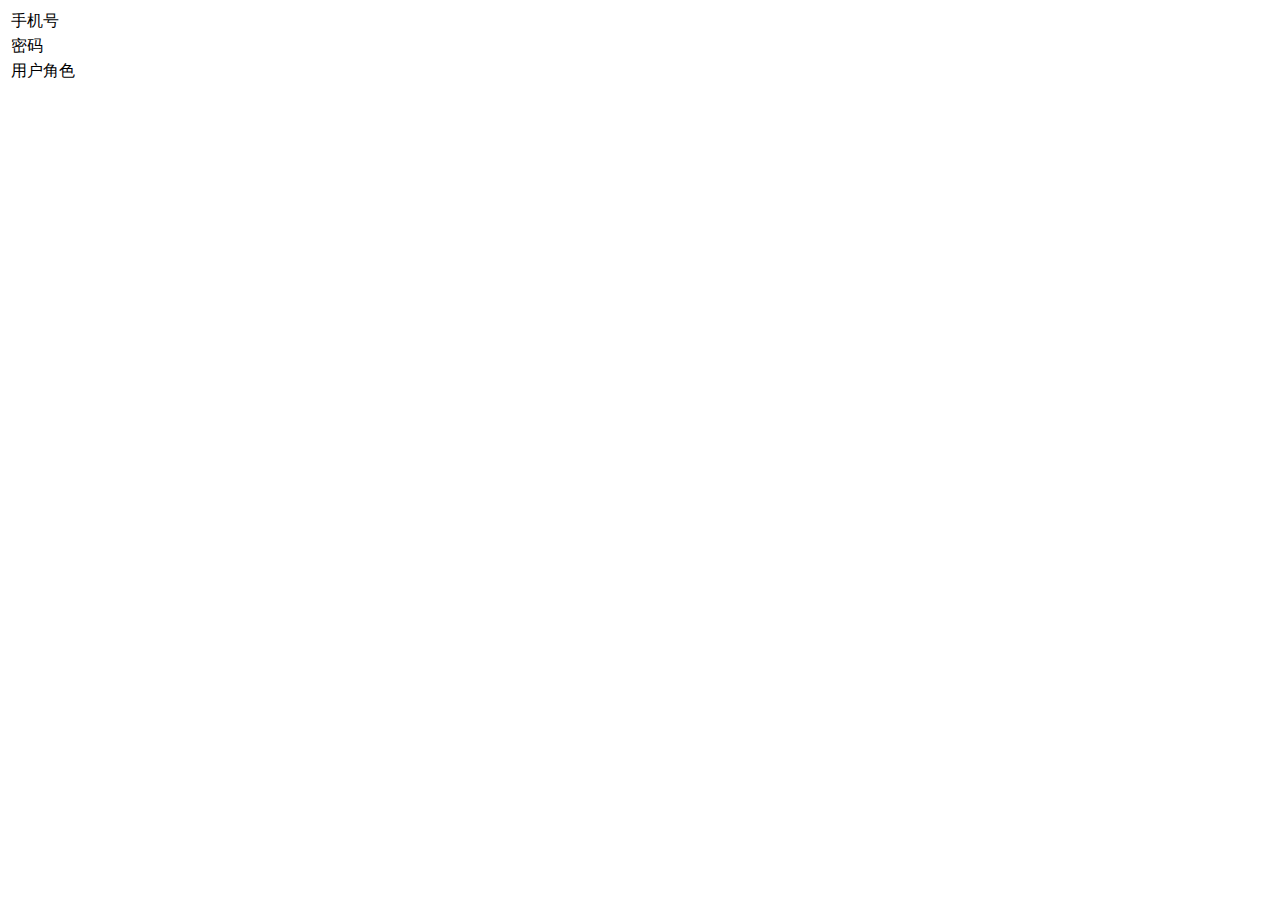
==== src/main/webapp/static/views/index.html @ c676e478 "Initial commit" ====
<!DOCTYPE html>
<html lang="en">
<head>
    <meta charset="UTF-8">
    <title>Title</title>
    <!-- jquery-validator -->
    <!--<script type="text/javascript" src="/static/jquery-validation/jquery.validate.min.js"></script>-->
    <!--<script type="text/javascript" src="/static/jquery-validation/localization/messages_zh.min.js"></script>-->
    <script type="text/javascript" src="/static/jquery/jquery-3.1.4.js"></script>
    <!--<script src="https://cdn.staticfile.org/jquery/1.10.2/jquery.min.js"/>-->
</head>
<body>
<div>
    <table>
        <tr>
            <td>手机号</td><td id="phone"></td>
        </tr>
        <tr>
            <td>密码</td><td id="password"></td>
        </tr>
        <tr>
            <td>用户角色</td><td id="role"></td>
        </tr>
    </table>
</div>
</body>
<script>
    $.ajax({
        url:"/test/get_user",
        type:"GET",
        // 入参
        data:{
            // goodsId:goodsId,
            // verifyCode:$("#verifyCode").val()

        },
        success:function(data){

            // alert(data);
            var user = data.data;
            $("#phone").text(user.phone);
            // $("#goodsImg").attr("src", goods.goodsImg);
            $("#password").text(user.password);
            $("#role").text(user.role);
            // $("#createDate").text(new Date(order.createDate).format("yyyy-MM-dd hh:mm:ss"));
            // if(data.code == 0){
            //     var path = data.data;
            //     doMiaosha(path);
            // }else{
            //     layer.msg(data.msg);
            // }

        },
        error:function(){
            // layer.msg("客户端请求有误");
            alert("客户端请求有误")
        }
    });
</script>

</html>
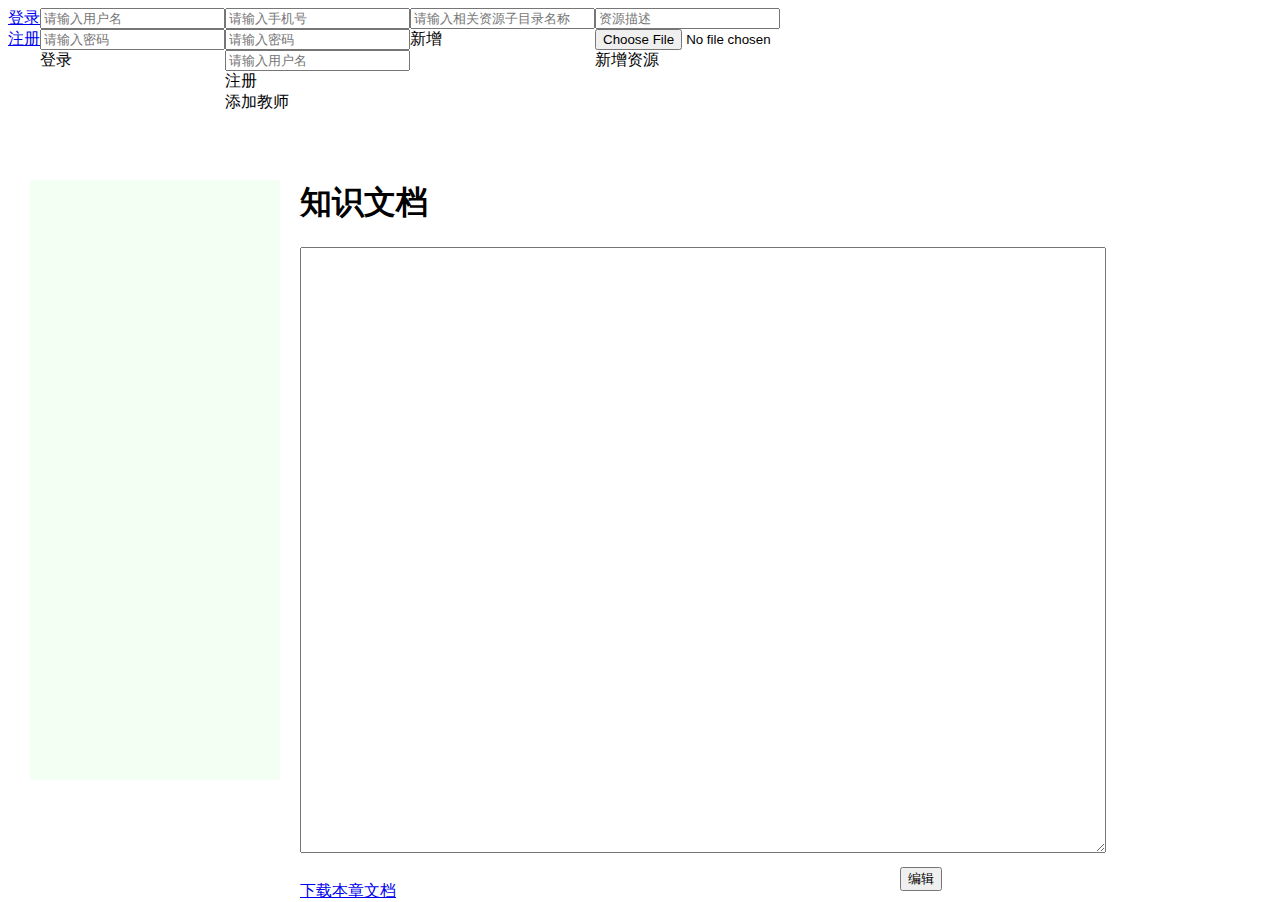
==== commit 45f5e25e: "commit" ====
--- a/src/main/webapp/static/views/index.html
+++ b/src/main/webapp/static/views/index.html
@@ -2,60 +2,222 @@
 <html lang="en">
 <head>
     <meta charset="UTF-8">
-    <title>Title</title>
-    <!-- jquery-validator -->
-    <!--<script type="text/javascript" src="/static/jquery-validation/jquery.validate.min.js"></script>-->
-    <!--<script type="text/javascript" src="/static/jquery-validation/localization/messages_zh.min.js"></script>-->
+    <title>Java资源库</title>
     <script type="text/javascript" src="/static/jquery/jquery-3.1.4.js"></script>
-    <!--<script src="https://cdn.staticfile.org/jquery/1.10.2/jquery.min.js"/>-->
+    <!--<link rel="styleSheet" href="/static/css/menu.css" type="text/css">-->
+    <link rel="styleSheet" href="/static/css/index.css" type="text/css">
+    <script src="/static/js/layer-v3.1.1/layer/layer.js"></script>
+    <!--<script src="/static/js/jsn.js"></script>-->
+    <script src="/static/js/javalearn.js"></script>
+    <script src="/static/js/liu.js"></script>
 </head>
-<body>
+<body onload="refresh()">
+<div id="popup" style="display: flex;">
+    <!--登录弹窗-->
+    <div id="header">
+        <div id="header-con">
+            <div id="bLogin"><a href="javascript:;" onclick="ShowLoginText()">登录</a></div>
+            <div id="bReg"><a href="javascript:;" onclick="ShowRegisterText('reg')">注册</a></div>
+            <div id="logout" style="display: none"><a href="javascript:;" onclick="logout()">注销</a></div>
+            <div id="add-tea" style="display: none"><a href="javascript:;" onclick="ShowRegisterText('add-teacher')">添加教师</a>
+            </div>
+            <div id="display-user" style="display: none"><a href="javascript:;">欢迎用户<span id="user"/> 登录</a></div>
+        </div>
+    </div>
+    <div id="loginBox">
+        <div class="login-item"><input type="text" id="InputUsername" placeholder="请输入用户名"/></div>
+        <div class="login-item"><input type="password" id="InputUserPwd" placeholder="请输入密码"/></div>
+
+        <div class="login-item"><a onclick="Login()">登录</a></div>
+    </div>
+    <div id="registerBox">
+        <div class="login-item"><input type="text" id="phone" placeholder="请输入手机号"/></div>
+        <div class="login-item"><input type="password" id="password" placeholder="请输入密码"/></div>
+        <div class="login-item"><input type="text" id="name" placeholder="请输入用户名"/></div>
+        <!--<div class="login-item"><a href="#" onclick="Login()">登录</a></div>-->
+        <div id="reg" class="login-item"><a onclick="register(2)">注册</a></div>
+        <div id="add-teacher" class="login-item"><a onclick="register(1)">添加教师</a></div>
+    </div>
+
+    <div id="addMenuBox">
+        <div class="login-item"><input type="text" id="knowledge_name" placeholder="请输入相关资源子目录名称"/></div>
+
+        <!--<div class="login-item"><a href="#" onclick="Login()">登录</a></div>-->
+        <div class="login-item"><a id="add_menu">新增</a></div>
+    </div>
+
+    <div id="addResourceBox">
+        <div class="login-item"><input type="text" id="resourse_description" placeholder="资源描述"/>
+        </div>
+        <div class="login-item"><input id="file-resource" type="file" name="file" /></div>
+        <div id="add-resource" class="login-item"><a id="add_resource">新增资源</a></div>
+    </div>
+
+    <!--================================================================================-->
+</div>
 <div>
-    <table>
-        <tr>
-            <td>手机号</td><td id="phone"></td>
-        </tr>
-        <tr>
-            <td>密码</td><td id="password"></td>
-        </tr>
-        <tr>
-            <td>用户角色</td><td id="role"></td>
-        </tr>
-    </table>
+    <ul id="menu-view">
+        <!--<li style="left: 0px;position: absolute;">基础知识-->
+        <!--<ul>-->
+            <!--<li>数组</li>-->
+            <!--<li>数组</li>-->
+            <!--<li>数组</li>-->
+            <!--<li>数组</li>-->
+        <!--</ul>-->
+        <!--</li>-->
+        <!--<li style="left: 225px;position: absolute;">基础知识</li>-->
+        <!--<li style="left: 450px;position: absolute;">基础知识</li>-->
+        <!--<li style="left: 675px;position: absolute;">基础知识</li>-->
+        <!--<li style="left: 900px;position: absolute;">基础知识</li>-->
+        <!--<li style="left: 1125px;position: absolute;">相关资源-->
+            <!--<ul>-->
+                <!--<li>软件资源下载</li>-->
+                <!--<li>软件资源下载</li>-->
+                <!--<li>软件资源下载</li>-->
+                <!--<li>软件资源下载</li>-->
+
+            <!--</ul>-->
+        <!--</li>-->
+    </ul>
+    <div style="height: 600px; width:250px;top: 180px;left:30px;position:absolute;background-color: #f3fff2;">
+
+            <ul id="menuIV-view">
+                <!--<li>进阶知识</li>-->
+                <!--<li>进阶知识</li>-->
+                <!--<li>进阶知识</li>-->
+                <!--<li>进阶知识</li>-->
+                <!--<li>进阶知识</li>-->
+                <!--<li>进阶知识</li>-->
+                <!--<li>进阶知识</li>-->
+                <!--<li>进阶知识</li>-->
+                <!--<li>进阶知识</li>-->
+                <!--<li>进阶知识</li>-->
+                <!--<li>进阶知识</li>-->
+                <!--<li>进阶知识</li>-->
+                <!--<li>进阶知识</li>-->
+                <!--<li>进阶知识</li>-->
+                <!--<li>进阶知识</li>-->
+                <!--<li>进阶知识</li>-->
+                <!--<li>进阶知识</li>-->
+                <!--<li>进阶知识</li>-->
+                <!--<li>进阶知识</li>-->
+                <!--<li>进阶知识</li>-->
+                <!--<li>进阶知识</li>-->
+                <!--<li>进阶知识</li>-->
+                <!--<li>进阶知识</li>-->
+            </ul>
+
+    </div>
+
+</div>
+<div id="edit-example-page" style="left: 300px;top:160px;position: absolute;display: none">
+    <H1>实例题目</H1>
+    <div ><textarea id="title-example" class="textarea-style" style="width: 300px;height: 35px;"></textarea></div>
+
+    <H1>实例内容</H1>
+    <div><textarea id="content-example" class="textarea-style" style="width: 800px;height: 360px;"></textarea></div>
+    <!--文件上传-->
+    <input id="file-code" type="file" name="file"/>
+    <!--上传按钮,点击后判断是否会覆盖之前文件，征求用户意见-->
+    <!--<button id="upload-code" onclick="upload()">上传文件</button>-->
+    <H1>实例讲解</H1>
+    <div><textarea id="interpret-example" class="textarea-style" style="width: 800px;height: 360px;"></textarea></div>
+
+    <H1>运行结果</H1>
+    <div><textarea id="run-result-example" class="textarea-style" style="width: 800px;height: 360px;"></textarea></div>
+
+    <div id="button-con" style="left: 600px;top: 10px;position: relative">
+        <button id="save" onclick="save_example(0)">保存</button>
+        <button id="cancel" onclick="cancel_edit(1)">取消</button>
+        <button id="reset" onclick="clean()">重置</button>
+    </div>
+</div>
+<div id="main-example-page" style="left: 300px;top:160px;position: absolute;display: none">
+    <H1>实例题目</H1>
+    <div id="display-title-example"class="display-word" style="font-size: 24px;">
+        </div><br><br>
+
+    <H1>实例内容</H1>
+    <textarea id="display-content-example" readonly="true" style="width: 800px;height: 500px" class="textarea-style"></textarea>
+    <a id="code-address" href="#" onclick="countplus()">下载源码</a>
+    <H2>浏览次数：<span id="scan-count-example"></span></H2>
+    <H2>下载次数：<span id="down-count-example"></span></H2>
+    <br><br>
+    <H1>实例讲解</H1>
+    <textarea id="display-interpret-example" readonly="true" style="width: 800px;height: 500px" class="textarea-style"></textarea>
+    <br><br>
+    <H1>运行结果</H1>
+    <textarea id="display-run-result-example" readonly="true" style="width: 800px;height: 280px" class="textarea-style"></textarea>
+    <br><br>
+    <div style="left: 600px;top: 10px;position: relative">
+        <button id="edit" onclick="edit(1)">编辑</button>
+    </div>
+    <H2>创建时间：<span id="time-example"></span></H2>
+</div>
+
+<div id="resource-page" class="display-word" style="left: 300px;top:160px;position: absolute;display: none">
+    <!--<div style="margin: 1cm 0cm 0cm 1cm;">-->
+        <!--资源名资源名资源名资源名资源名资源名资源名资源名资源名资源名资源名资资源名资源名资源名资源名资源名资源名资源名资源名资源名资源名资资源名资源名资源名资源名资源名资源名资源名资源名资源名资源名资源名资源名资源名资源名资源名资源名资源名资源名资源名资源名资源名资源名<br>-->
+        <!--<a href="#" style="left: 700px;position: absolute;white-space : nowrap">下载</a>-->
+        <!--<h2 style="left: 550px;position: absolute;">下载次数：<span id="resource-download-count1"/> </h2>-->
+    <!--</div>-->
+    <!--<div style="margin: 1cm 0cm 0cm 1cm;">-->
+        <!--资源名资源名资源名资源名资源名资源名资源名资源名资源名资源名资源名资资源名资源名资源名资源名资源名资源名资源名资源名资源名资源名资资源名资源名资源名资源名资源名资源名资源名资源名资源名资源名资源名资源名资源名资源名资源名资源名资源名资源名资源名资源名资源名资源名<br>-->
+        <!--<a href="#" style="left: 700px;position: absolute;white-space : nowrap">下载</a>-->
+        <!--<h2 style="left: 550px;position: absolute;">下载次数：<span id="resource-download-count2"/> </h2>-->
+    <!--</div>-->
+    <!--<div style="margin: 1cm 0cm 0cm 1cm;">-->
+        <!--资源名资源名资源名资源名资源名资源名资源名资源名资源名资源名资源名资资源名资源名资源名资源名资源名资源名资源名资源名资源名资源名资资源名资源名资源名资源名资源名资源名资源名资源名资源名资源名资源名资源名资源名资源名资源名资源名资源名资源名资源名资源名资源名资源名<br>-->
+        <!--<a href="#" style="left: 700px;position: absolute;white-space : nowrap">下载</a>-->
+        <!--<h2 style="left: 550px;position: absolute;">下载次数：<span id="resource-download-count"/> </h2>-->
+    <!--</div>-->
+    <!--<div style="margin: 1cm 0cm 0cm 1cm;">-->
+        <!--<input id="file" type="file" name="file" />-->
+        <!--&lt;!&ndash;上传按钮,点击后判断是否会覆盖之前文件，征求用户意见&ndash;&gt;-->
+        <!--<button id="upload" onclick="upload()">上传资源</button>-->
+    <!--</div>-->
+
+</div>
+
+<div id="Teaching-documents-page" style="left: 300px;top:160px;position: absolute;display: block">
+    <!--文本文档-->
+    <div>
+        <H1>知识文档</H1>
+        <textarea id="display-known-text" readonly="true" style="width: 800px;height: 600px" class="textarea-style"></textarea>
+    </div>
+    <!--图片list-->
+    <div id="images">
+
+    </div>
+    <div style="left: 600px;top: 10px;position: relative">
+        <button id="edit-known" onclick="edit_known(1)">编辑</button>
+    </div>
+    <div>
+        <a id="doc-address" href="#">下载本章文档</a>
+
+    </div>
+</div>
+
+<div id="edit-Teaching-documents" style="left: 300px;top:160px;position: absolute;display: none">
+    <H1>题目</H1>
+    <div ><textarea id="title-known" class="textarea-style" readonly ="true" style="width: 300px;height: 35px;"></textarea></div>
+
+    <H1>知识文本</H1>
+    <div><textarea id="text-known" class="textarea-style" style="width: 800px;height: 360px;"></textarea></div>
+    <!--文档上传-->
+    <input id="file-doc" type="file" name="file"/>
+    <!--上传按钮,点击后判断是否会覆盖之前文件，征求用户意见-->
+    <!--<button id="upload-code" onclick="upload()">上传文件</button>-->
+    <input id="file-img" type="file" name="file"/>
+    <div id="button-con-konwn" style="left: 600px;top: 10px;position: relative">
+        <button id="save-konwn" onclick="save_known(0)">保存</button>
+        <button id="cancel-konwn" onclick="cancel_edit_known(1)">取消</button>
+        <button id="reset-konwn" onclick="clean()">重置</button>
+    </div>
 </div>
 </body>
 <script>
-    $.ajax({
-        url:"/test/get_user",
-        type:"GET",
-        // 入参
-        data:{
-            // goodsId:goodsId,
-            // verifyCode:$("#verifyCode").val()
-
-        },
-        success:function(data){
-
-            // alert(data);
-            var user = data.data;
-            $("#phone").text(user.phone);
-            // $("#goodsImg").attr("src", goods.goodsImg);
-            $("#password").text(user.password);
-            $("#role").text(user.role);
-            // $("#createDate").text(new Date(order.createDate).format("yyyy-MM-dd hh:mm:ss"));
-            // if(data.code == 0){
-            //     var path = data.data;
-            //     doMiaosha(path);
-            // }else{
-            //     layer.msg(data.msg);
-            // }
-
-        },
-        error:function(){
-            // layer.msg("客户端请求有误");
-            alert("客户端请求有误")
-        }
-    });
+
 </script>
 
 </html>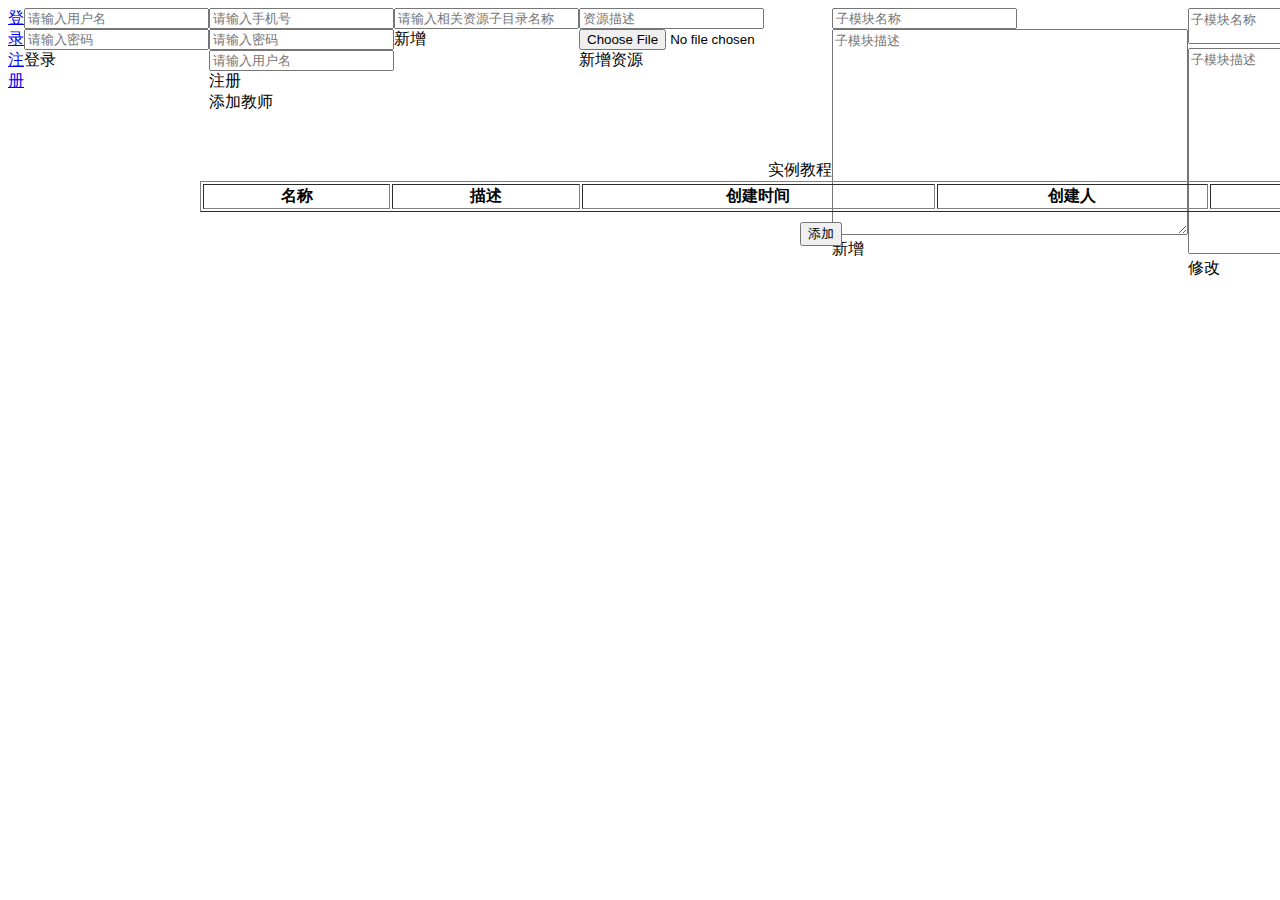
==== commit d2f478ba: "commit" ====
--- a/src/main/webapp/static/views/index.html
+++ b/src/main/webapp/static/views/index.html
@@ -10,8 +10,11 @@
     <!--<script src="/static/js/jsn.js"></script>-->
     <script src="/static/js/javalearn.js"></script>
     <script src="/static/js/liu.js"></script>
+
+
 </head>
 <body onload="refresh()">
+
 <div id="popup" style="display: flex;">
     <!--登录弹窗-->
     <div id="header">
@@ -49,70 +52,46 @@
     <div id="addResourceBox">
         <div class="login-item"><input type="text" id="resourse_description" placeholder="资源描述"/>
         </div>
-        <div class="login-item"><input id="file-resource" type="file" name="file" /></div>
+        <div class="login-item"><input id="file-resource" type="file" name="file"/></div>
         <div id="add-resource" class="login-item"><a id="add_resource">新增资源</a></div>
+    </div>
+    <div id="sbaddMenuBox">
+        <div class="login-item"><input type="text" id="menu_name" placeholder="子模块名称"/></div>
+        <div class="login-item"><textarea style="width: 350px;height: 200px;" type="text" id="menu_description"
+                                          placeholder="子模块描述"></textarea></div>
+
+        <!--<div class="login-item"><a href="#" onclick="Login()">登录</a></div>-->
+        <div class="login-item"><a id="sb_add_menu">新增</a></div>
+    </div>
+
+    <div id="sbeditMenuBox">
+        <div class="login-item"><textarea style="width: 350px;height: 30px;" type="text" id="edit_menu_name" placeholder="子模块名称"></textarea></div>
+        <div class="login-item"><textarea style="width: 350px;height: 200px;" type="text" id="edit_menu_description"
+                                          placeholder="子模块描述"></textarea></div>
+
+        <!--<div class="login-item"><a href="#" onclick="Login()">登录</a></div>-->
+        <div class="login-item"><a id="sb_edit_menu">修改</a></div>
     </div>
 
     <!--================================================================================-->
 </div>
 <div>
     <ul id="menu-view">
-        <!--<li style="left: 0px;position: absolute;">基础知识-->
-        <!--<ul>-->
-            <!--<li>数组</li>-->
-            <!--<li>数组</li>-->
-            <!--<li>数组</li>-->
-            <!--<li>数组</li>-->
-        <!--</ul>-->
-        <!--</li>-->
-        <!--<li style="left: 225px;position: absolute;">基础知识</li>-->
-        <!--<li style="left: 450px;position: absolute;">基础知识</li>-->
-        <!--<li style="left: 675px;position: absolute;">基础知识</li>-->
-        <!--<li style="left: 900px;position: absolute;">基础知识</li>-->
-        <!--<li style="left: 1125px;position: absolute;">相关资源-->
-            <!--<ul>-->
-                <!--<li>软件资源下载</li>-->
-                <!--<li>软件资源下载</li>-->
-                <!--<li>软件资源下载</li>-->
-                <!--<li>软件资源下载</li>-->
-
-            <!--</ul>-->
-        <!--</li>-->
+
     </ul>
-    <div style="height: 600px; width:250px;top: 180px;left:30px;position:absolute;background-color: #f3fff2;">
-
-            <ul id="menuIV-view">
-                <!--<li>进阶知识</li>-->
-                <!--<li>进阶知识</li>-->
-                <!--<li>进阶知识</li>-->
-                <!--<li>进阶知识</li>-->
-                <!--<li>进阶知识</li>-->
-                <!--<li>进阶知识</li>-->
-                <!--<li>进阶知识</li>-->
-                <!--<li>进阶知识</li>-->
-                <!--<li>进阶知识</li>-->
-                <!--<li>进阶知识</li>-->
-                <!--<li>进阶知识</li>-->
-                <!--<li>进阶知识</li>-->
-                <!--<li>进阶知识</li>-->
-                <!--<li>进阶知识</li>-->
-                <!--<li>进阶知识</li>-->
-                <!--<li>进阶知识</li>-->
-                <!--<li>进阶知识</li>-->
-                <!--<li>进阶知识</li>-->
-                <!--<li>进阶知识</li>-->
-                <!--<li>进阶知识</li>-->
-                <!--<li>进阶知识</li>-->
-                <!--<li>进阶知识</li>-->
-                <!--<li>进阶知识</li>-->
-            </ul>
-
-    </div>
+    <!--<div style="height: 600px; width:250px;top: 180px;left:30px;position:absolute;background-color: #f3fff2;">-->
+
+    <!--<ul id="menuIV-view">-->
+
+    <!--</ul>-->
+
+    <!--</div>-->
+
 
 </div>
 <div id="edit-example-page" style="left: 300px;top:160px;position: absolute;display: none">
     <H1>实例题目</H1>
-    <div ><textarea id="title-example" class="textarea-style" style="width: 300px;height: 35px;"></textarea></div>
+    <div><textarea id="title-example" class="textarea-style" style="width: 300px;height: 35px;"></textarea></div>
 
     <H1>实例内容</H1>
     <div><textarea id="content-example" class="textarea-style" style="width: 800px;height: 360px;"></textarea></div>
@@ -134,20 +113,24 @@
 </div>
 <div id="main-example-page" style="left: 300px;top:160px;position: absolute;display: none">
     <H1>实例题目</H1>
-    <div id="display-title-example"class="display-word" style="font-size: 24px;">
-        </div><br><br>
+    <div id="display-title-example" class="display-word" style="font-size: 24px;">
+    </div>
+    <br><br>
 
     <H1>实例内容</H1>
-    <textarea id="display-content-example" readonly="true" style="width: 800px;height: 500px" class="textarea-style"></textarea>
+    <textarea id="display-content-example" readonly="true" style="width: 800px;height: 500px"
+              class="textarea-style"></textarea>
     <a id="code-address" href="#" onclick="countplus()">下载源码</a>
     <H2>浏览次数：<span id="scan-count-example"></span></H2>
     <H2>下载次数：<span id="down-count-example"></span></H2>
     <br><br>
     <H1>实例讲解</H1>
-    <textarea id="display-interpret-example" readonly="true" style="width: 800px;height: 500px" class="textarea-style"></textarea>
+    <textarea id="display-interpret-example" readonly="true" style="width: 800px;height: 500px"
+              class="textarea-style"></textarea>
     <br><br>
     <H1>运行结果</H1>
-    <textarea id="display-run-result-example" readonly="true" style="width: 800px;height: 280px" class="textarea-style"></textarea>
+    <textarea id="display-run-result-example" readonly="true" style="width: 800px;height: 280px"
+              class="textarea-style"></textarea>
     <br><br>
     <div style="left: 600px;top: 10px;position: relative">
         <button id="edit" onclick="edit(1)">编辑</button>
@@ -155,69 +138,196 @@
     <H2>创建时间：<span id="time-example"></span></H2>
 </div>
 
-<div id="resource-page" class="display-word" style="left: 300px;top:160px;position: absolute;display: none">
-    <!--<div style="margin: 1cm 0cm 0cm 1cm;">-->
-        <!--资源名资源名资源名资源名资源名资源名资源名资源名资源名资源名资源名资资源名资源名资源名资源名资源名资源名资源名资源名资源名资源名资资源名资源名资源名资源名资源名资源名资源名资源名资源名资源名资源名资源名资源名资源名资源名资源名资源名资源名资源名资源名资源名资源名<br>-->
-        <!--<a href="#" style="left: 700px;position: absolute;white-space : nowrap">下载</a>-->
-        <!--<h2 style="left: 550px;position: absolute;">下载次数：<span id="resource-download-count1"/> </h2>-->
-    <!--</div>-->
-    <!--<div style="margin: 1cm 0cm 0cm 1cm;">-->
-        <!--资源名资源名资源名资源名资源名资源名资源名资源名资源名资源名资源名资资源名资源名资源名资源名资源名资源名资源名资源名资源名资源名资资源名资源名资源名资源名资源名资源名资源名资源名资源名资源名资源名资源名资源名资源名资源名资源名资源名资源名资源名资源名资源名资源名<br>-->
-        <!--<a href="#" style="left: 700px;position: absolute;white-space : nowrap">下载</a>-->
-        <!--<h2 style="left: 550px;position: absolute;">下载次数：<span id="resource-download-count2"/> </h2>-->
-    <!--</div>-->
-    <!--<div style="margin: 1cm 0cm 0cm 1cm;">-->
-        <!--资源名资源名资源名资源名资源名资源名资源名资源名资源名资源名资源名资资源名资源名资源名资源名资源名资源名资源名资源名资源名资源名资资源名资源名资源名资源名资源名资源名资源名资源名资源名资源名资源名资源名资源名资源名资源名资源名资源名资源名资源名资源名资源名资源名<br>-->
-        <!--<a href="#" style="left: 700px;position: absolute;white-space : nowrap">下载</a>-->
-        <!--<h2 style="left: 550px;position: absolute;">下载次数：<span id="resource-download-count"/> </h2>-->
-    <!--</div>-->
-    <!--<div style="margin: 1cm 0cm 0cm 1cm;">-->
-        <!--<input id="file" type="file" name="file" />-->
-        <!--&lt;!&ndash;上传按钮,点击后判断是否会覆盖之前文件，征求用户意见&ndash;&gt;-->
-        <!--<button id="upload" onclick="upload()">上传资源</button>-->
-    <!--</div>-->
-
-</div>
-
-<div id="Teaching-documents-page" style="left: 300px;top:160px;position: absolute;display: block">
-    <!--文本文档-->
-    <div>
-        <H1>知识文档</H1>
-        <textarea id="display-known-text" readonly="true" style="width: 800px;height: 600px" class="textarea-style"></textarea>
-    </div>
-    <!--图片list-->
-    <div id="images">
-
-    </div>
-    <div style="left: 600px;top: 10px;position: relative">
-        <button id="edit-known" onclick="edit_known(1)">编辑</button>
-    </div>
-    <div>
-        <a id="doc-address" href="#">下载本章文档</a>
-
-    </div>
-</div>
-
-<div id="edit-Teaching-documents" style="left: 300px;top:160px;position: absolute;display: none">
-    <H1>题目</H1>
-    <div ><textarea id="title-known" class="textarea-style" readonly ="true" style="width: 300px;height: 35px;"></textarea></div>
-
-    <H1>知识文本</H1>
-    <div><textarea id="text-known" class="textarea-style" style="width: 800px;height: 360px;"></textarea></div>
-    <!--文档上传-->
-    <input id="file-doc" type="file" name="file"/>
-    <!--上传按钮,点击后判断是否会覆盖之前文件，征求用户意见-->
-    <!--<button id="upload-code" onclick="upload()">上传文件</button>-->
-    <input id="file-img" type="file" name="file"/>
-    <div id="button-con-konwn" style="left: 600px;top: 10px;position: relative">
-        <button id="save-konwn" onclick="save_known(0)">保存</button>
-        <button id="cancel-konwn" onclick="cancel_edit_known(1)">取消</button>
-        <button id="reset-konwn" onclick="clean()">重置</button>
+<!--<div id="resource-page" class="display-word" style="left: 300px;top:160px;position: absolute;display: none">-->
+<!--&lt;!&ndash;<div style="margin: 1cm 0cm 0cm 1cm;">&ndash;&gt;-->
+<!--&lt;!&ndash;资源名资源名资源名资源名资源名资源名资源名资源名资源名资源名资源名资资源名资源名资源名资源名资源名资源名资源名资源名资源名资源名资资源名资源名资源名资源名资源名资源名资源名资源名资源名资源名资源名资源名资源名资源名资源名资源名资源名资源名资源名资源名资源名资源名<br>&ndash;&gt;-->
+<!--&lt;!&ndash;<a href="#" style="left: 700px;position: absolute;white-space : nowrap">下载</a>&ndash;&gt;-->
+<!--&lt;!&ndash;<h2 style="left: 550px;position: absolute;">下载次数：<span id="resource-download-count1"/> </h2>&ndash;&gt;-->
+<!--&lt;!&ndash;</div>&ndash;&gt;-->
+<!--&lt;!&ndash;<div style="margin: 1cm 0cm 0cm 1cm;">&ndash;&gt;-->
+<!--&lt;!&ndash;资源名资源名资源名资源名资源名资源名资源名资源名资源名资源名资源名资资源名资源名资源名资源名资源名资源名资源名资源名资源名资源名资资源名资源名资源名资源名资源名资源名资源名资源名资源名资源名资源名资源名资源名资源名资源名资源名资源名资源名资源名资源名资源名资源名<br>&ndash;&gt;-->
+<!--&lt;!&ndash;<a href="#" style="left: 700px;position: absolute;white-space : nowrap">下载</a>&ndash;&gt;-->
+<!--&lt;!&ndash;<h2 style="left: 550px;position: absolute;">下载次数：<span id="resource-download-count2"/> </h2>&ndash;&gt;-->
+<!--&lt;!&ndash;</div>&ndash;&gt;-->
+<!--&lt;!&ndash;<div style="margin: 1cm 0cm 0cm 1cm;">&ndash;&gt;-->
+<!--&lt;!&ndash;资源名资源名资源名资源名资源名资源名资源名资源名资源名资源名资源名资资源名资源名资源名资源名资源名资源名资源名资源名资源名资源名资资源名资源名资源名资源名资源名资源名资源名资源名资源名资源名资源名资源名资源名资源名资源名资源名资源名资源名资源名资源名资源名资源名<br>&ndash;&gt;-->
+<!--&lt;!&ndash;<a href="#" style="left: 700px;position: absolute;white-space : nowrap">下载</a>&ndash;&gt;-->
+<!--&lt;!&ndash;<h2 style="left: 550px;position: absolute;">下载次数：<span id="resource-download-count"/> </h2>&ndash;&gt;-->
+<!--&lt;!&ndash;</div>&ndash;&gt;-->
+<!--&lt;!&ndash;<div style="margin: 1cm 0cm 0cm 1cm;">&ndash;&gt;-->
+<!--&lt;!&ndash;<input id="file" type="file" name="file" />&ndash;&gt;-->
+<!--&lt;!&ndash;&lt;!&ndash;上传按钮,点击后判断是否会覆盖之前文件，征求用户意见&ndash;&gt;&ndash;&gt;-->
+<!--&lt;!&ndash;<button id="upload" onclick="upload()">上传资源</button>&ndash;&gt;-->
+<!--&lt;!&ndash;</div>&ndash;&gt;-->
+
+<!--</div>-->
+
+<!--<div id="Teaching-documents-page" style="left: 300px;top:160px;position: absolute;display: none">-->
+<!--&lt;!&ndash;文本文档&ndash;&gt;-->
+<!--<div>-->
+<!--<H1>知识文档</H1>-->
+<!--<textarea id="display-known-text" readonly="true" style="width: 800px;height: 600px"-->
+<!--class="textarea-style"></textarea>-->
+<!--</div>-->
+<!--&lt;!&ndash;图片list&ndash;&gt;-->
+<!--<div id="images">-->
+
+<!--</div>-->
+<!--<div style="left: 600px;top: 10px;position: relative">-->
+<!--<button id="edit-known" onclick="edit_known(1)">编辑</button>-->
+<!--</div>-->
+<!--<div>-->
+<!--<a id="doc-address" href="#">下载本章文档</a>-->
+
+<!--</div>-->
+<!--</div>-->
+
+<!--<div id="edit-Teaching-documents" style="left: 300px;top:160px;position: absolute;display: none">-->
+<!--<H1>题目</H1>-->
+<!--<div><textarea id="title-known" class="textarea-style" readonly="true"-->
+<!--style="width: 300px;height: 35px;"></textarea></div>-->
+
+<!--<H1>知识文本</H1>-->
+<!--<div><textarea id="text-known" class="textarea-style" style="width: 800px;height: 360px;"></textarea></div>-->
+<!--&lt;!&ndash;文档上传&ndash;&gt;-->
+<!--<input id="file-doc" type="file" name="file"/>-->
+<!--&lt;!&ndash;上传按钮,点击后判断是否会覆盖之前文件，征求用户意见&ndash;&gt;-->
+<!--&lt;!&ndash;<button id="upload-code" onclick="upload()">上传文件</button>&ndash;&gt;-->
+<!--<input id="file-img" type="file" name="file"/>-->
+<!--<div id="button-con-konwn" style="left: 600px;top: 10px;position: relative">-->
+<!--<button id="save-konwn" onclick="save_known(0)">保存</button>-->
+<!--<button id="cancel-konwn" onclick="cancel_edit_known(1)">取消</button>-->
+<!--<button id="reset-konwn" onclick="clean()">重置</button>-->
+<!--</div>-->
+<!--</div>-->
+
+<!--二级目录/分模块-->
+<div id="sb-example-class" style="left: 200px;top:160px;position: absolute;display: block">
+    <table border="1" width="1200px">
+        <caption>实例教程</caption>
+        <thead>
+        <tr>
+            <th>名称</th>
+            <th>描述</th>
+            <th>创建时间</th>
+            <th>创建人</th>
+            <th colspan="2">操作</th>
+        </tr>
+        </thead>
+        <tbody id="table-menu2">
+        <!--<tr>-->
+        <!--<td>身</td>-->
+        <!--<td>体</td>-->
+        <!--<td>体</td>-->
+        <!--<td>体</td>-->
+        <!--<td>体</td>-->
+        <!--<td><a href="#">删除</a></td>-->
+        <!--<td><a href="#">修改</a></td>-->
+        <!--</tr>-->
+        </tbody>
+        <!--<tfoot>-->
+        <!--<tr>-->
+        <!--<td colspan="2">底部</td>-->
+        <!--//横向合并-->
+        <!--</tr>-->
+        <!--</tfoot>-->
+    </table>
+
+    <div id="button-sb-menu" style="left: 600px;top: 10px;position: relative">
+        <button id="sb-add-menu">添加</button>
+    </div>
+</div>
+<!--实例列表-->
+<div id="sb-example" style="left: 200px;top:160px;position: absolute;display: none">
+    <table border="1" width="1200px">
+        <caption>实例教程</caption>
+
+        <thead>
+        <tr>
+            <th>名称</th>
+            <th>描述</th>
+            <th>浏览次数</th>
+            <th>下载次数</th>
+            <th>创建时间</th>
+            <th>创建人</th>
+            <th colspan="2">操作</th>
+        </tr>
+        </thead>
+        <tbody id="table-example">
+
+        </tbody>
+
+    </table>
+
+    <div id="button-sb-example" style="left: 600px;top: 10px;position: relative">
+        <button id="sb-add-example">添加</button>
     </div>
 </div>
 </body>
 <script>
-
+    function refresh() {
+        $.ajax({
+            url: "/menu/data",
+            type: "GET",
+            // 入参
+            data: {
+                menuId: 0
+            },
+            success: function (data) {
+                var list = data.data;
+                var parent = document.getElementById("menu-view");
+                for (var i = 0; i < list.length; i++) {
+                    //动态添加DIV
+                    var li = document.createElement("li");
+
+                    li.setAttribute("id", list[i].id);
+
+
+                    if (list[i].id == 101) {
+                        li.setAttribute("onclick", "get_menuIV(" + 0 + "," + list[i].id + ")");
+                    } else if (list[i].id == 103) {
+                        //table获取二级目录
+                        li.setAttribute("onclick", "get_menu2(" + list[i].id + ")");
+                    } else {
+                        li.setAttribute("onmouseover", "menu_over(id)");
+                        li.setAttribute("onmouseout", "menu_out(id)");
+                    }
+
+                    li.setAttribute("style", "left: " + i * 225 + "px;position: absolute;");
+                    // $("#"+list[i].id).css("left",i*225+"px");
+                    // $("#l"+list[i].id).css("position","absolute");
+                    // if ((id=list[i].id)==106){
+                    //     li.setAttribute("onclick","get_resources("+id+")");
+                    // }
+                    li.innerHTML = list[i].name;
+                    parent.appendChild(li);
+                }
+
+                console.log(data);
+            },
+            error: function () {
+                // layer.msg("客户端请求有误");
+                alert("客户端请求有误")
+            }
+        });
+
+        $.ajax({
+            url: "/menu/refresh",
+            type: "POST",
+            // 入参
+            data: {
+                menuId: 0
+            },
+            success: function (data) {
+                var user = data.data;
+                login_state(user);
+            },
+            error: function () {
+                // layer.msg("客户端请求有误");
+                alert("客户端请求有误")
+            }
+        });
+    }
 </script>
-
-</html>+</html>
+
